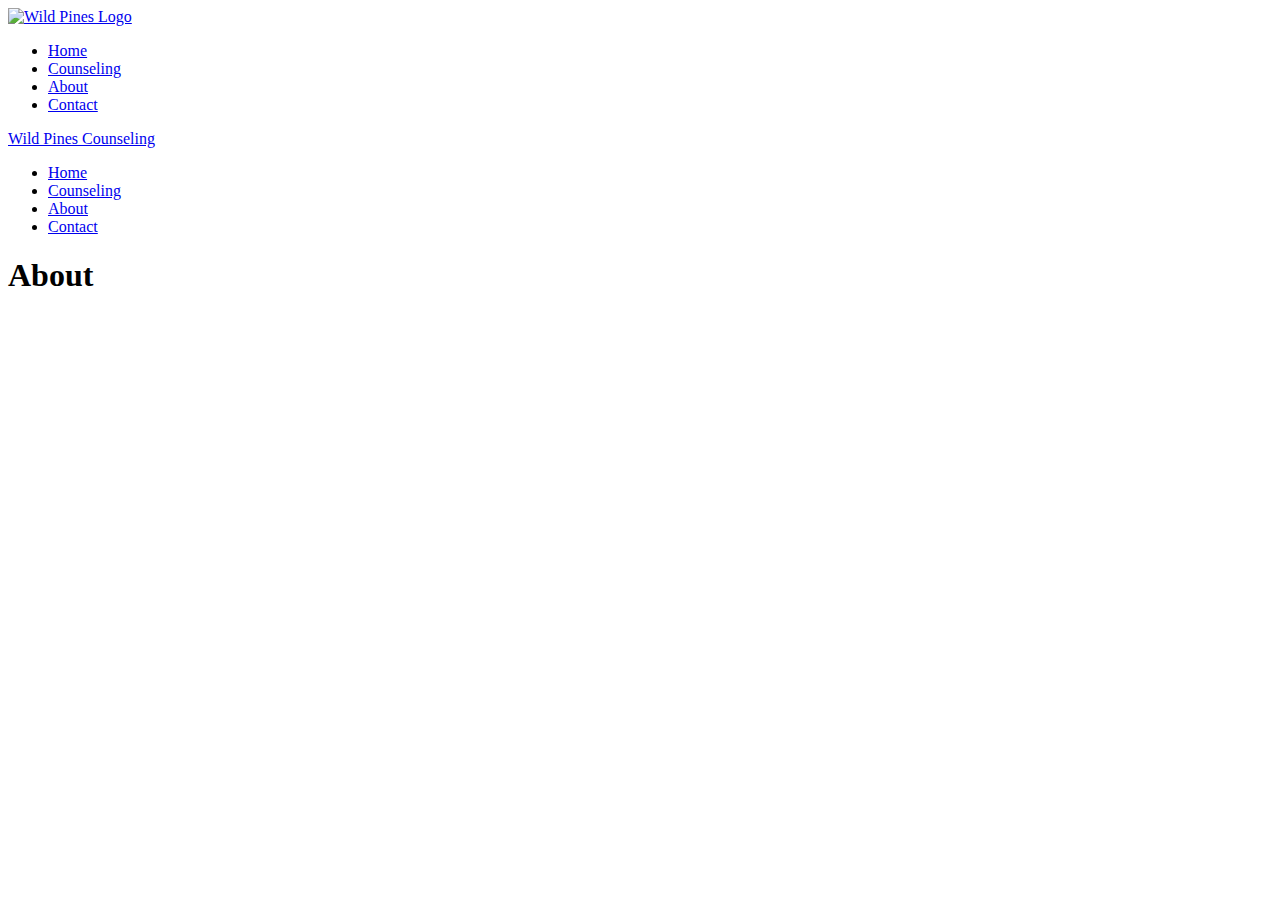
==== output/about.html @ 30a31204 "First commit" ====
<!DOCTYPE html>
<html lang="en">
	<head>
		<meta charset="utf-8">
		<meta http-equiv="X-UA-Compatible" content="IE=edge" >
		<meta name="viewport" content="width=device-width, initial-scale=1.0">
		<meta name="description" content="">
		<meta name="author" content="">

		<!-- Le web fonts -->
		<link href='http://fonts.googleapis.com/css?family=Merriweather:300,700|Oxygen' rel='stylesheet' type='text/css'>

		
		<!-- Le styles -->
		<link href="/css/bootstrap.css" rel="stylesheet">
		<link href="/css/responsive.css" rel="stylesheet">
		
		
		<!-- Le HTML5 shim, for IE6-8 support of HTML5 elements -->
		<!--[if lt IE 9]>
		  <script src="http://html5shim.googlecode.com/svn/trunk/html5-ck.js"></script>
		<![endif]-->
		
		<!-- Le favicon -->
		<link rel="shortcut icon" href="/img/ico/favicon.ico">
		
		
		<title>Wild Pines Counseling | About</title>
	</head>
	
	<body>
		<div id="wrapper">
			<div id="header-desktop" class="clearfix hidden-phone container-fluid">
					<span id="brand">
						<a href="/" title="Wild Pines Home">
				    		<span class="logo"><img src="/img/fake-logo.png" alt="Wild Pines Logo"></span>
						</a>
					</span>
	
					<ul id="nav-main" class="nav nav-pills nav-links pull-right">
				        <li>
				        	<a href="/index.html">Home</a>
				        </li>
				        <li>
				        	<a href="/counseling.html">Counseling</a>
				        </li>
				        <li class="active">
				        	<a href="/about.html">About</a>
				        </li>
				        <li>
				        	<a href="/contact.html">Contact</a>
				        </li>
					</ul>	   
			</div><!--/ #header-desktop -->

			<div id="header-mobile" class="clearfix visible-phone">
				<div id="brand">
					<a href="/" title="Wild Pines Home">
			    		<span class="logo">Wild Pines Counseling</span>
					</a>
				</div>
				<ul class="nav nav-pills nav-links">
			        <li>
			        	<a href="/index.html">Home</a>
			        </li>
			        <li>
			        	<a href="/counseling.html">Counseling</a>
			        </li>
			        <li class="active">
			        	<a href="/about.html">About</a>
			        </li>
			        <li>
			        	<a href="/contact.html">Contact</a>
			        </li>
				</ul>	 
			</div><!--/ #header-mobile -->



			
			<div id="main">
			
<div class="container-fluid">
	<h1>About</h1>
</div> <!-- /container -->

			</div> <!--/ #main -->
			
			
			<div id="footer">
			    <p></p>
			</div>
		</div> <!--/ #wrapper -->
		
		<!-- Le javascript
		================================================== -->
		<!-- Placed at the end of the document so the pages load faster -->
		<script src="/js/scripts-ck.js"></script>
		
		
	</body>
</html>
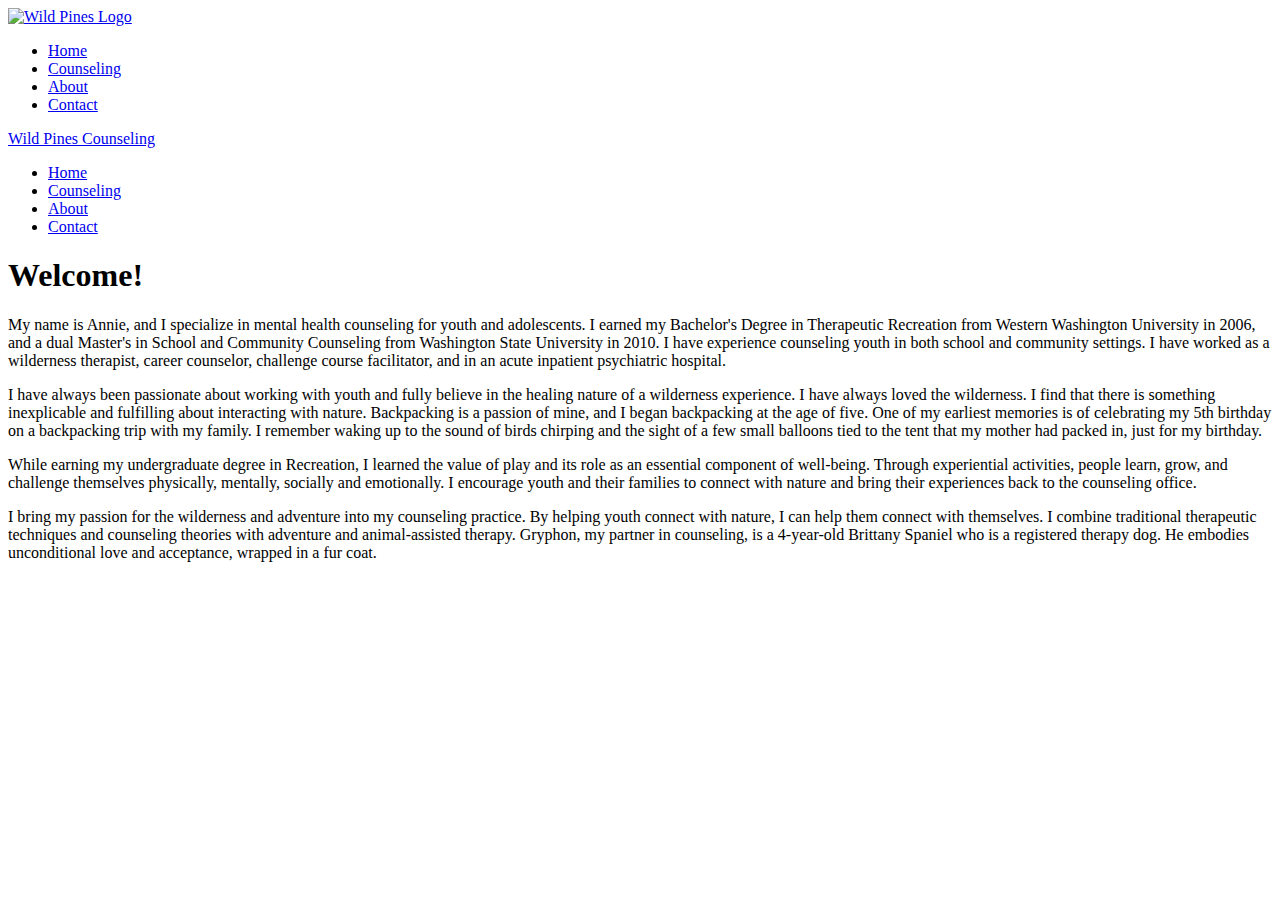
==== commit ae3cf04a: "Added content, some styling updates" ====
--- a/output/about.html
+++ b/output/about.html
@@ -81,7 +81,11 @@
 			<div id="main">
 			
 <div class="container-fluid">
-	<h1>About</h1>
+	<h1>Welcome!</h1>
+	<p>My name is Annie, and I specialize in mental health counseling for youth and adolescents. I earned my Bachelor's Degree in Therapeutic Recreation from Western Washington University in 2006, and a dual Master's in School and Community Counseling from Washington State University in 2010. I have experience counseling youth in both school and community settings. I have worked as a wilderness therapist, career counselor, challenge course facilitator, and in an acute inpatient psychiatric hospital.</p>
+	<p>I have always been passionate about working with youth and fully believe in the healing nature of a wilderness experience.  I have always loved the wilderness.  I find that there is something inexplicable and fulfilling about interacting with nature.  Backpacking is a passion of mine, and I began backpacking at the age of five.  One of my earliest memories is of celebrating my 5th birthday on a backpacking trip with my family.  I remember waking up to the sound of birds chirping and the sight of a few small balloons tied to the tent that my mother had packed in, just for my birthday.</p>
+	<p>While earning my undergraduate degree in Recreation, I learned the value of play and its role as an essential component of well-being.  Through experiential activities, people learn, grow, and challenge themselves physically, mentally, socially and emotionally.  I encourage youth and their families to connect with nature and bring their experiences back to the counseling office.</p>
+	<p>I bring my passion for the wilderness and adventure into my counseling practice.  By helping youth connect with nature, I can help them connect with themselves.  I combine traditional therapeutic techniques and counseling theories with adventure and animal-assisted therapy.  Gryphon, my partner in counseling, is a 4-year-old Brittany Spaniel who is a registered therapy dog.  He embodies unconditional love and acceptance, wrapped in a fur coat.</p>
 </div> <!-- /container -->
 
 			</div> <!--/ #main -->
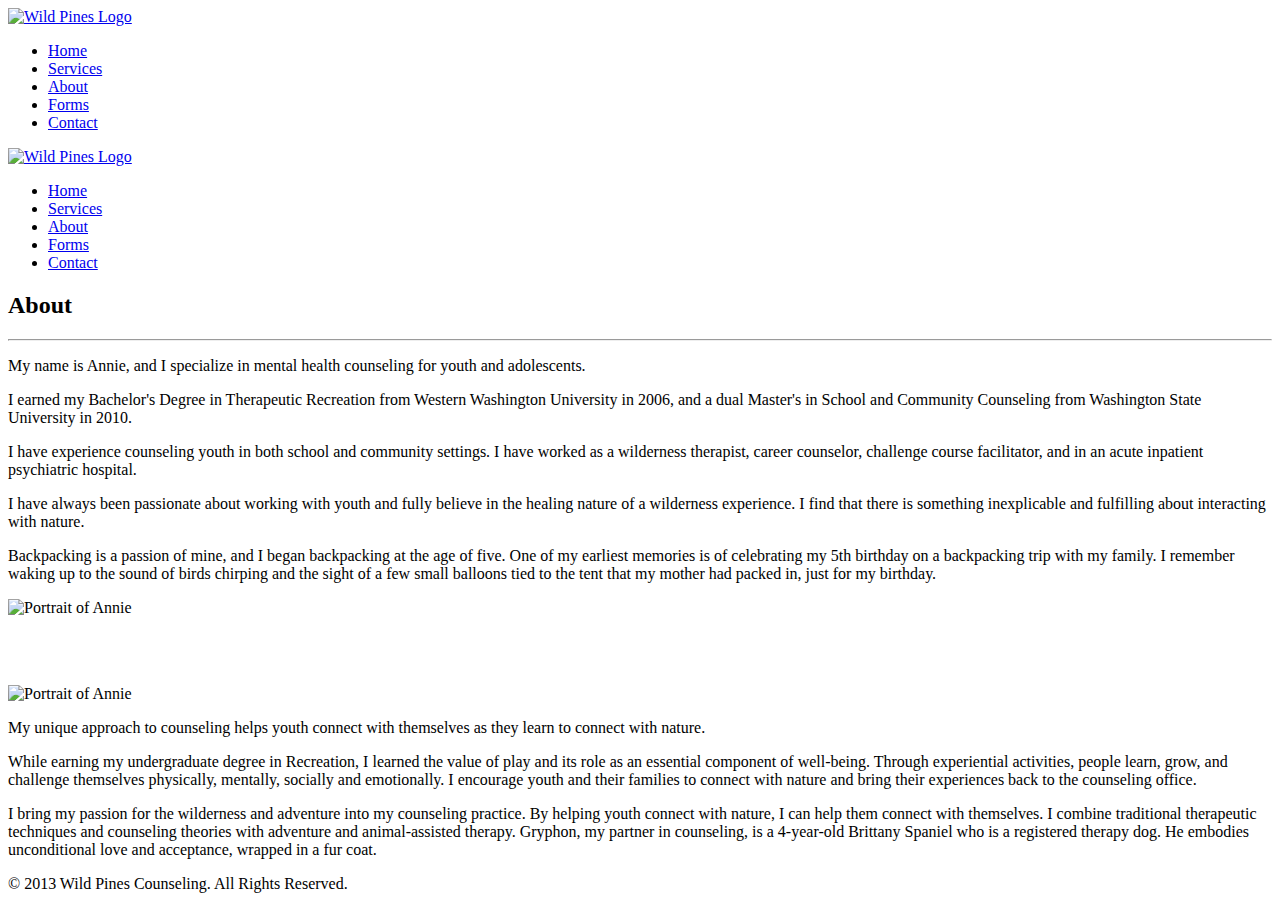
==== commit 1cf51c4f: "First commit" ====
--- a/output/about.html
+++ b/output/about.html
@@ -38,68 +38,135 @@
 					</span>
 	
 					<ul id="nav-main" class="nav nav-pills nav-links pull-right">
+				    
+				      
 				        <li>
 				        	<a href="/index.html">Home</a>
 				        </li>
+				      
+				    
+				      
 				        <li>
-				        	<a href="/counseling.html">Counseling</a>
+				        	<a href="/services.html">Services</a>
 				        </li>
+				      
+				    
+				      
 				        <li class="active">
 				        	<a href="/about.html">About</a>
 				        </li>
+				      
+				    
+				      
+				        <li>
+				        	<a href="/forms.html">Forms</a>
+				        </li>
+				      
+				    
+				      
 				        <li>
 				        	<a href="/contact.html">Contact</a>
 				        </li>
+				      
+				    
 					</ul>	   
 			</div><!--/ #header-desktop -->
 
 			<div id="header-mobile" class="clearfix visible-phone">
 				<div id="brand">
 					<a href="/" title="Wild Pines Home">
-			    		<span class="logo">Wild Pines Counseling</span>
+			    		<span class="logo centered">
+							<img src="/img/fake-logo-mobile.png" alt="Wild Pines Logo">
+			    		</span>
 					</a>
 				</div>
 				<ul class="nav nav-pills nav-links">
+			    
+			      
 			        <li>
 			        	<a href="/index.html">Home</a>
-			        </li>
+			        </li>	      
+			    
+			      
 			        <li>
-			        	<a href="/counseling.html">Counseling</a>
-			        </li>
+			        	<a href="/services.html">Services</a>
+			        </li>	      
+			    
+			      
 			        <li class="active">
 			        	<a href="/about.html">About</a>
 			        </li>
+			      
+			    
+			      
+			        <li>
+			        	<a href="/forms.html">Forms</a>
+			        </li>	      
+			    
+			      
 			        <li>
 			        	<a href="/contact.html">Contact</a>
-			        </li>
+			        </li>	      
+			    
 				</ul>	 
 			</div><!--/ #header-mobile -->
 
-
-
-			
 			<div id="main">
 			
 <div class="container-fluid">
-	<h1>Welcome!</h1>
-	<p>My name is Annie, and I specialize in mental health counseling for youth and adolescents. I earned my Bachelor's Degree in Therapeutic Recreation from Western Washington University in 2006, and a dual Master's in School and Community Counseling from Washington State University in 2010. I have experience counseling youth in both school and community settings. I have worked as a wilderness therapist, career counselor, challenge course facilitator, and in an acute inpatient psychiatric hospital.</p>
-	<p>I have always been passionate about working with youth and fully believe in the healing nature of a wilderness experience.  I have always loved the wilderness.  I find that there is something inexplicable and fulfilling about interacting with nature.  Backpacking is a passion of mine, and I began backpacking at the age of five.  One of my earliest memories is of celebrating my 5th birthday on a backpacking trip with my family.  I remember waking up to the sound of birds chirping and the sight of a few small balloons tied to the tent that my mother had packed in, just for my birthday.</p>
-	<p>While earning my undergraduate degree in Recreation, I learned the value of play and its role as an essential component of well-being.  Through experiential activities, people learn, grow, and challenge themselves physically, mentally, socially and emotionally.  I encourage youth and their families to connect with nature and bring their experiences back to the counseling office.</p>
-	<p>I bring my passion for the wilderness and adventure into my counseling practice.  By helping youth connect with nature, I can help them connect with themselves.  I combine traditional therapeutic techniques and counseling theories with adventure and animal-assisted therapy.  Gryphon, my partner in counseling, is a 4-year-old Brittany Spaniel who is a registered therapy dog.  He embodies unconditional love and acceptance, wrapped in a fur coat.</p>
+    <div id="page-title" class="row-fluid">
+        
+        <h2>About</h2>
+        <hr>
+    </div>
+    <div class="row-fluid">
+    <div class="span8">
+        <p class="lead">My name is Annie, and I specialize in mental health counseling for youth and adolescents.</p>
+        <div class="row-fluid">
+            <div class="span6">
+                <p>I earned my Bachelor's Degree in Therapeutic Recreation from Western Washington University in 2006, and a dual Master's in School and Community Counseling from Washington State University in 2010.</p>
+                <p>I have experience counseling youth in both school and community settings. I have worked as a wilderness therapist, career counselor, challenge course facilitator, and in an acute inpatient psychiatric hospital.</p>
+            </div>
+            <div class="span6">            
+                <p>I have always been passionate about working with youth and fully believe in the healing nature of a wilderness experience.  I find that there is something inexplicable and fulfilling about interacting with nature.</p>
+                <p>Backpacking is a passion of mine, and I began backpacking at the age of five.  One of my earliest memories is of celebrating my 5th birthday on a backpacking trip with my family.  I remember waking up to the sound of birds chirping and the sight of a few small balloons tied to the tent that my mother had packed in, just for my birthday.</p>
+            </div>
+        </div>
+    </div>    
+    <img class="span4 img-shadow" src="/img/annie.jpg" alt="Portrait of Annie">    
+</div>
+
+<p><br>
+<br>
+<div class="row-fluid">
+    <img class="span4 img-shadow" src="/img/gryphon.jpg" alt="Portrait of Annie">
+    <div class="span8">
+        <p class="lead">My unique approach to counseling helps youth connect with themselves as they learn to connect with nature.</p>
+        <div class="row-fluid">
+            <div class="span6">
+                <p>While earning my undergraduate degree in Recreation, I learned the value of play and its role as an essential component of well-being. Through experiential activities, people learn, grow, and challenge themselves physically, mentally, socially and emotionally.  I encourage youth and their families to connect with nature and bring their experiences back to the counseling office.</p>
+            </div>
+            <div class="span6">
+                <p>I bring my passion for the wilderness and adventure into my counseling practice.  By helping youth connect with nature, I can help them connect with themselves.  I combine traditional therapeutic techniques and counseling theories with adventure and animal-assisted therapy.  Gryphon, my partner in counseling, is a 4-year-old Brittany Spaniel who is a registered therapy dog.  He embodies unconditional love and acceptance, wrapped in a fur coat.</p>
+            </div>
+        </div>
+    </div>
+</div></p>
 </div> <!-- /container -->
 
 			</div> <!--/ #main -->
 			
 			
 			<div id="footer">
-			    <p></p>
+			    <p>&copy; 2013 Wild Pines Counseling.  All Rights Reserved.</p>
 			</div>
 		</div> <!--/ #wrapper -->
 		
 		<!-- Le javascript
 		================================================== -->
 		<!-- Placed at the end of the document so the pages load faster -->
-		<script src="/js/scripts-ck.js"></script>
+		<script src="//ajax.googleapis.com/ajax/libs/jquery/1.9.0/jquery.min.js"></script>
+		<script src="/js/bootstrap.min.js"></script>
 		
 		
 	</body>
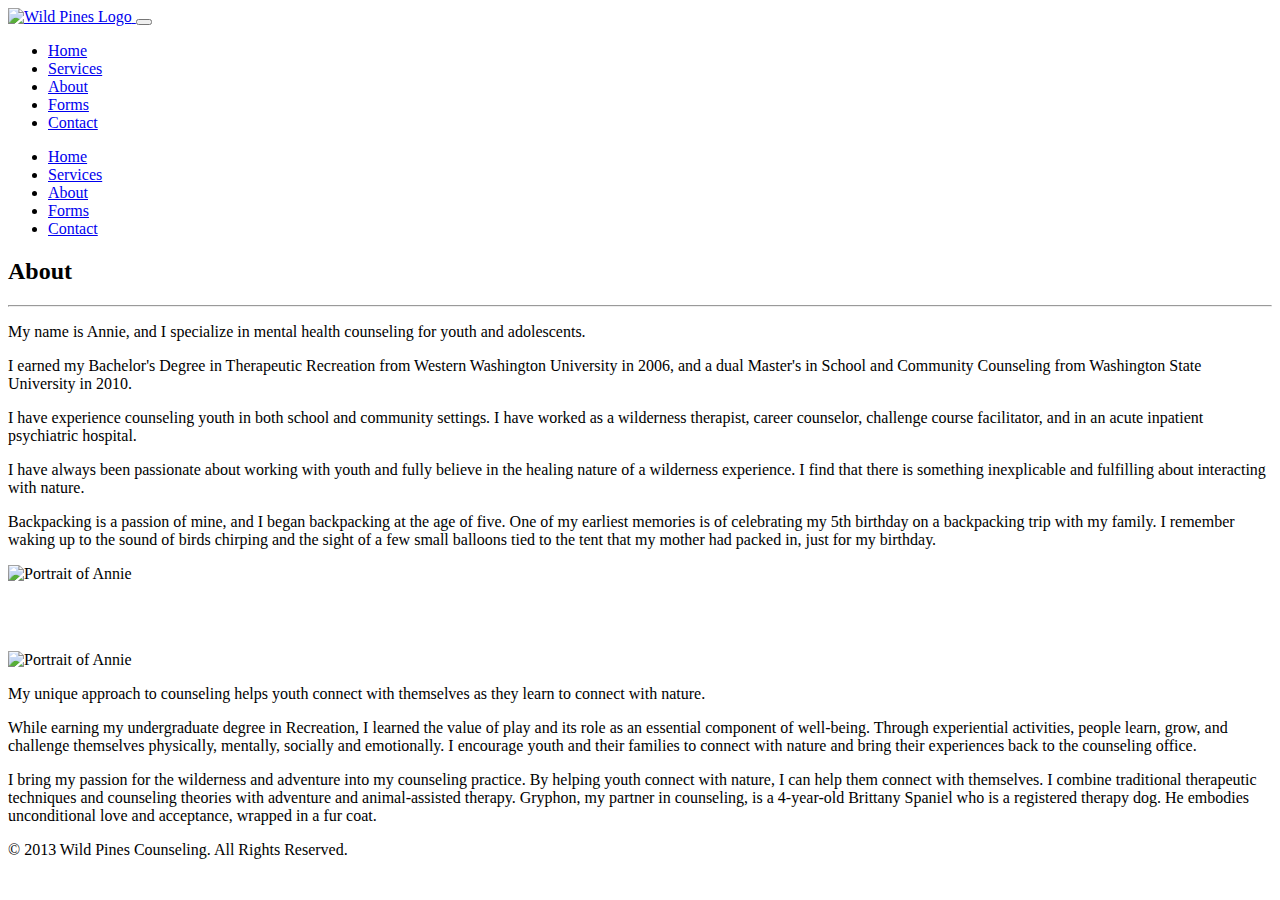
==== commit 3e33a006: "Added collapsable navigation for mobile view, updated bootstrap.min.js to include collapse plugin" ====
--- a/output/about.html
+++ b/output/about.html
@@ -30,14 +30,20 @@
 	
 	<body>
 		<div id="wrapper">
-			<div id="header-desktop" class="clearfix hidden-phone container-fluid">
-					<span id="brand">
-						<a href="/" title="Wild Pines Home">
-				    		<span class="logo"><img src="/img/fake-logo.png" alt="Wild Pines Logo"></span>
-						</a>
-					</span>
-	
-					<ul id="nav-main" class="nav nav-pills nav-links pull-right">
+			<div id="header" class="clearfix container-fluid">
+				<span id="brand">
+					<a href="/" title="Wild Pines Home">
+			    		<span class="logo"><img src="/img/fake-logo.png" alt="Wild Pines Logo"></span>
+					</a>
+				</span>
+				<button type="button" id="nav-toggle" class="btn btn-primary btn-navbar hidden-desktop pull-right" data-toggle="collapse" data-target=".nav-collapse">
+					<span class="icon-bar"></span>
+					<span class="icon-bar"></span>
+					<span class="icon-bar"></span>
+				</button>	
+				<!-- Large screen navigation -->				
+				<div id="nav-desktop" class="visible-desktop pull-right">
+					<ul id="nav-main" class="nav nav-pills nav-links">
 				    
 				      
 				        <li>
@@ -69,53 +75,50 @@
 				        </li>
 				      
 				    
-					</ul>	   
-			</div><!--/ #header-desktop -->
-
-			<div id="header-mobile" class="clearfix visible-phone">
-				<div id="brand">
-					<a href="/" title="Wild Pines Home">
-			    		<span class="logo centered">
-							<img src="/img/fake-logo-mobile.png" alt="Wild Pines Logo">
-			    		</span>
-					</a>
-				</div>
-				<ul class="nav nav-pills nav-links">
-			    
-			      
-			        <li>
-			        	<a href="/index.html">Home</a>
-			        </li>	      
-			    
-			      
-			        <li>
-			        	<a href="/services.html">Services</a>
-			        </li>	      
-			    
-			      
-			        <li class="active">
-			        	<a href="/about.html">About</a>
-			        </li>
-			      
-			    
-			      
-			        <li>
-			        	<a href="/forms.html">Forms</a>
-			        </li>	      
-			    
-			      
-			        <li>
-			        	<a href="/contact.html">Contact</a>
-			        </li>	      
-			    
-				</ul>	 
-			</div><!--/ #header-mobile -->
+					</ul>	
+				</div>   
+				<!-- Mobile and Tablet navigation -->
+				<div id="nav-mobile" class="hidden-desktop nav-collapse collapse">
+					<ul id="nav-main" class="nav nav-pills nav-links well">
+				    
+				      
+				        <li>
+				        	<a href="/index.html">Home</a>
+				        </li>
+				      
+				    
+				      
+				        <li>
+				        	<a href="/services.html">Services</a>
+				        </li>
+				      
+				    
+				      
+				        <li class="active">
+				        	<a href="/about.html">About</a>
+				        </li>
+				      
+				    
+				      
+				        <li>
+				        	<a href="/forms.html">Forms</a>
+				        </li>
+				      
+				    
+				      
+				        <li>
+				        	<a href="/contact.html">Contact</a>
+				        </li>
+				      
+				    
+					</ul>	
+				</div>   
+			</div><!--/ #header -->
 
 			<div id="main">
 			
 <div class="container-fluid">
     <div id="page-title" class="row-fluid">
-        
         <h2>About</h2>
         <hr>
     </div>
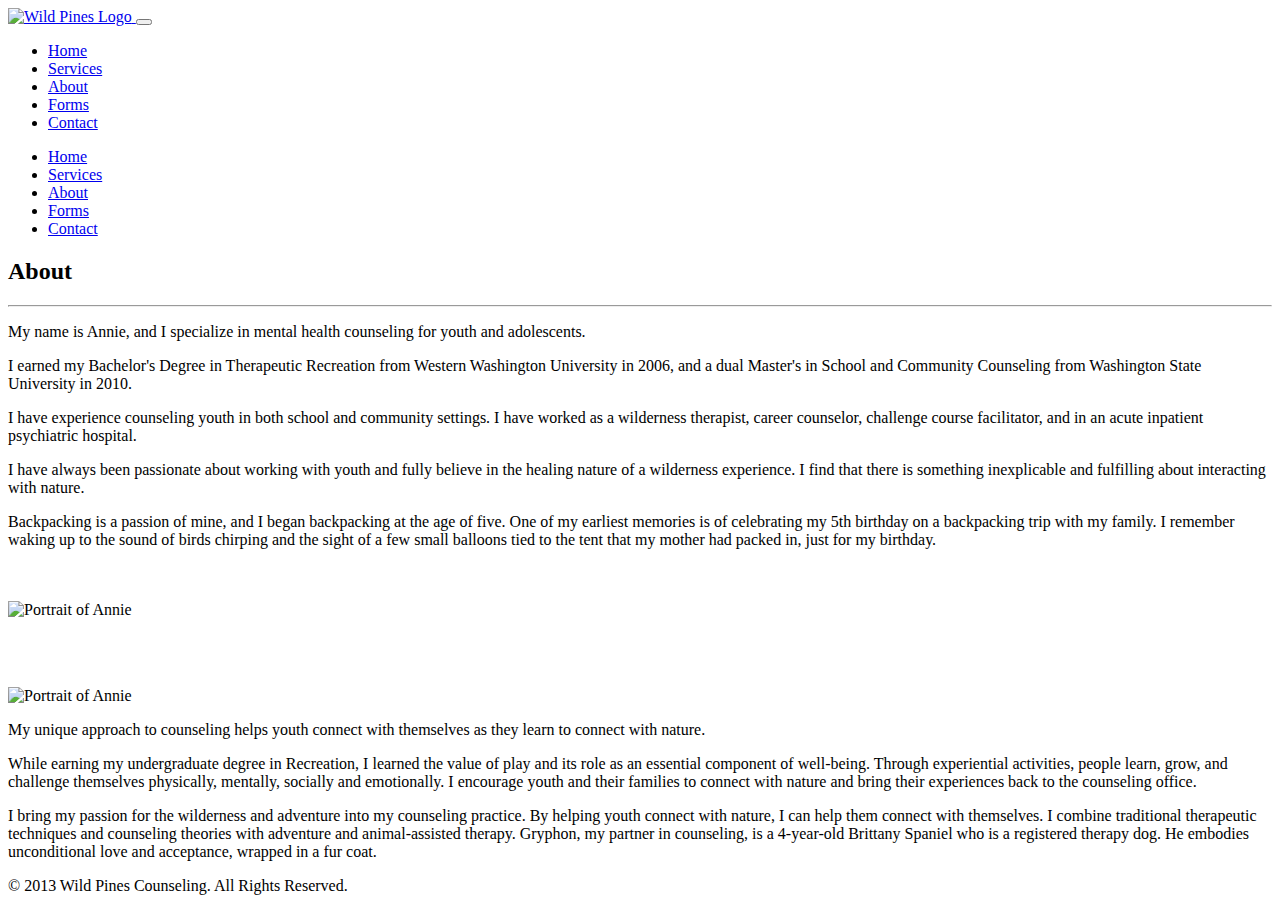
==== commit 8ab7653d: "Added pictures to services and contact pages, added dynamic content for contact info (avoid spam bot" ====
--- a/output/about.html
+++ b/output/about.html
@@ -4,18 +4,17 @@
 		<meta charset="utf-8">
 		<meta http-equiv="X-UA-Compatible" content="IE=edge" >
 		<meta name="viewport" content="width=device-width, initial-scale=1.0">
-		<meta name="description" content="">
-		<meta name="author" content="">
+		<meta name="description" content="Wild Pines Counseling is the practice of Annie Flansburg-Spiess, a Seattle-based counselor who specializes in adventure-based and animal-assisted therapy for adolescents.  Annie also offers services for custody supervised visitation and custody case management.">
+		<meta name="keywords" content="youth, counseling, at-risk, youth, adolsecent, psychology, custody case management, seattle, wilderness therapy, animal-assisted therapy">
+		<meta name="author" content="Annie Flansburg-Spiess">
 
 		<!-- Le web fonts -->
 		<link href='http://fonts.googleapis.com/css?family=Merriweather:300,700|Oxygen' rel='stylesheet' type='text/css'>
 
-		
 		<!-- Le styles -->
 		<link href="/css/bootstrap.css" rel="stylesheet">
 		<link href="/css/responsive.css" rel="stylesheet">
-		
-		
+				
 		<!-- Le HTML5 shim, for IE6-8 support of HTML5 elements -->
 		<!--[if lt IE 9]>
 		  <script src="http://html5shim.googlecode.com/svn/trunk/html5-ck.js"></script>
@@ -133,6 +132,8 @@
             <div class="span6">            
                 <p>I have always been passionate about working with youth and fully believe in the healing nature of a wilderness experience.  I find that there is something inexplicable and fulfilling about interacting with nature.</p>
                 <p>Backpacking is a passion of mine, and I began backpacking at the age of five.  One of my earliest memories is of celebrating my 5th birthday on a backpacking trip with my family.  I remember waking up to the sound of birds chirping and the sight of a few small balloons tied to the tent that my mother had packed in, just for my birthday.</p>
+                <br>
+                <br>
             </div>
         </div>
     </div>    
@@ -142,7 +143,7 @@
 <p><br>
 <br>
 <div class="row-fluid">
-    <img class="span4 img-shadow" src="/img/gryphon.jpg" alt="Portrait of Annie">
+    <img class="span4 img-shadow hidden-phone" src="/img/gryphon.jpg" alt="Portrait of Annie">
     <div class="span8">
         <p class="lead">My unique approach to counseling helps youth connect with themselves as they learn to connect with nature.</p>
         <div class="row-fluid">
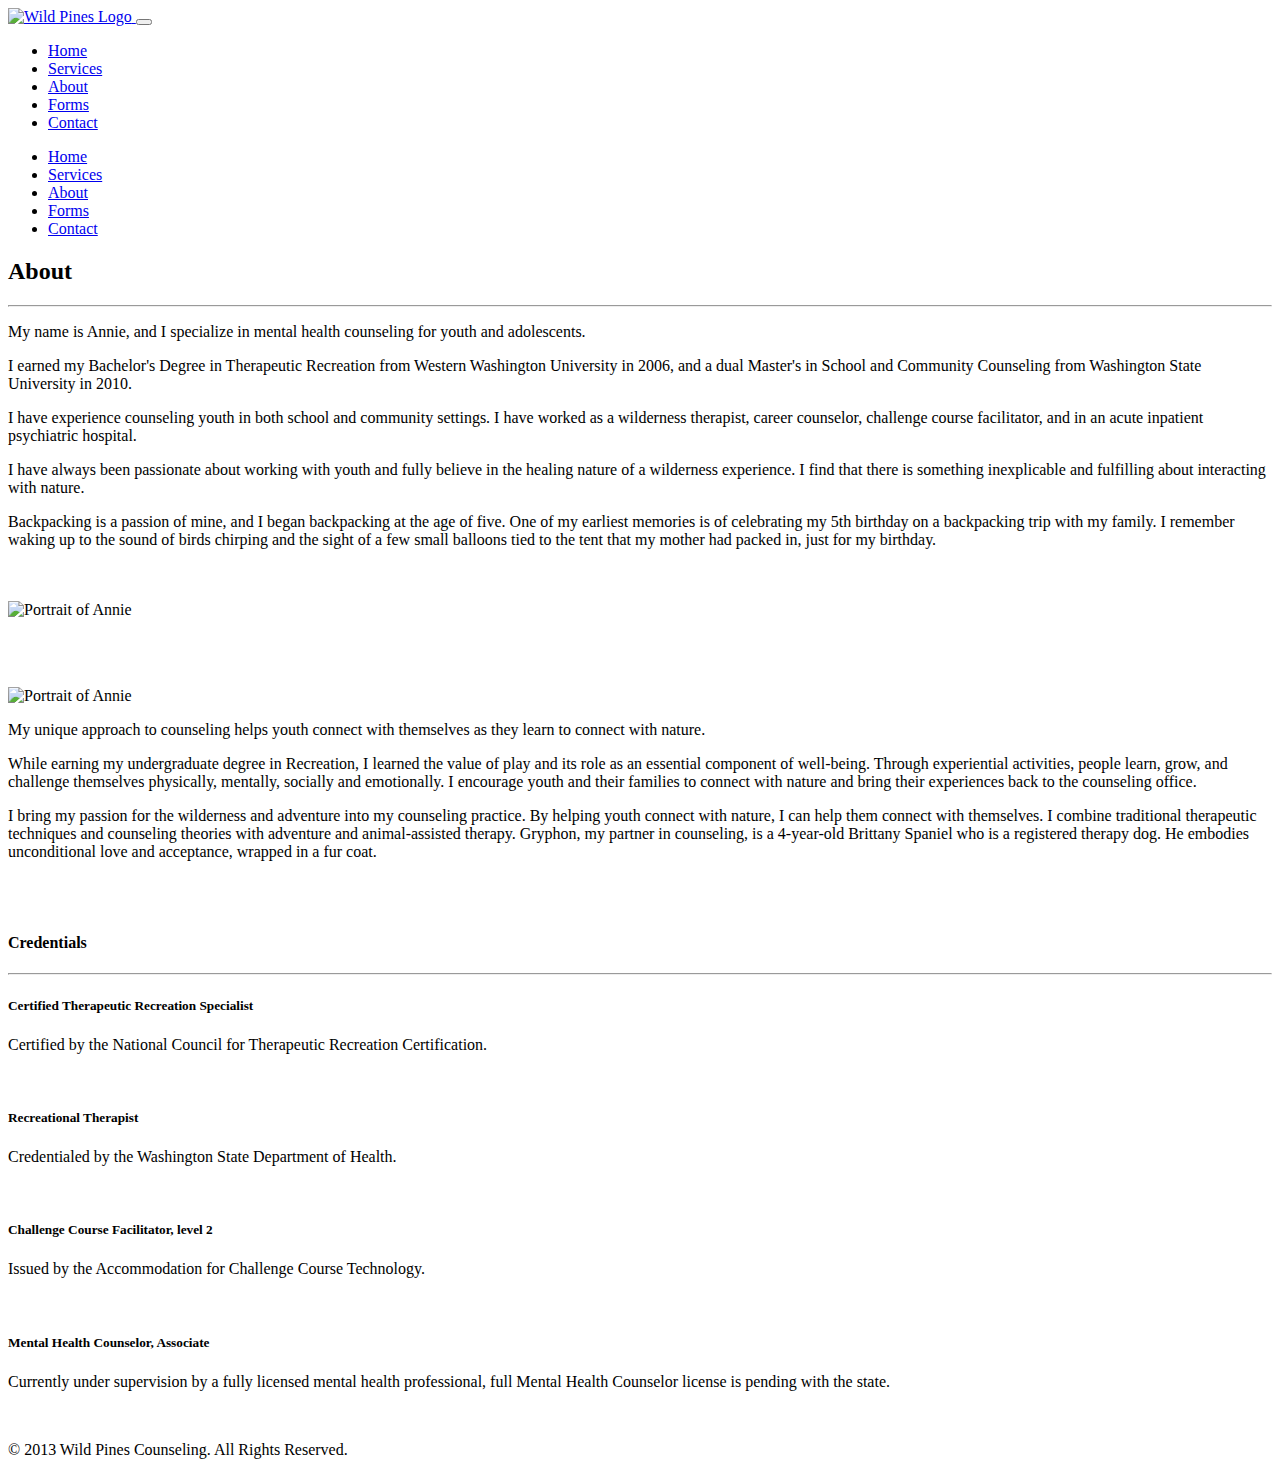
==== commit f09dbaec: "Changed text for forms section on the homepage, added credentials to the About page" ====
--- a/output/about.html
+++ b/output/about.html
@@ -155,6 +155,28 @@
             </div>
         </div>
     </div>
+</div>
+<br>
+<br>
+<h4>Credentials</h4>
+<hr> 
+<div class="row-fluid">
+    <div class="span6">
+        <h5>Certified Therapeutic Recreation Specialist</h5>
+        <p>Certified by the National Council for Therapeutic Recreation Certification.</p>
+        <br>
+        <h5>Recreational Therapist</h5>
+        <p>Credentialed by the Washington State Department of Health.</p>
+        <br>
+    </div>
+    <div class="span6">
+        <h5>Challenge Course Facilitator, level 2</h5>
+        <p>Issued by the Accommodation for Challenge Course Technology.</p>
+        <br>
+        <h5>Mental Health Counselor, Associate</h5>
+        <p>Currently under supervision by a fully licensed mental health professional, full Mental Health Counselor license is pending with the state.</p>
+        <br>
+    </div>
 </div></p>
 </div> <!-- /container -->
 
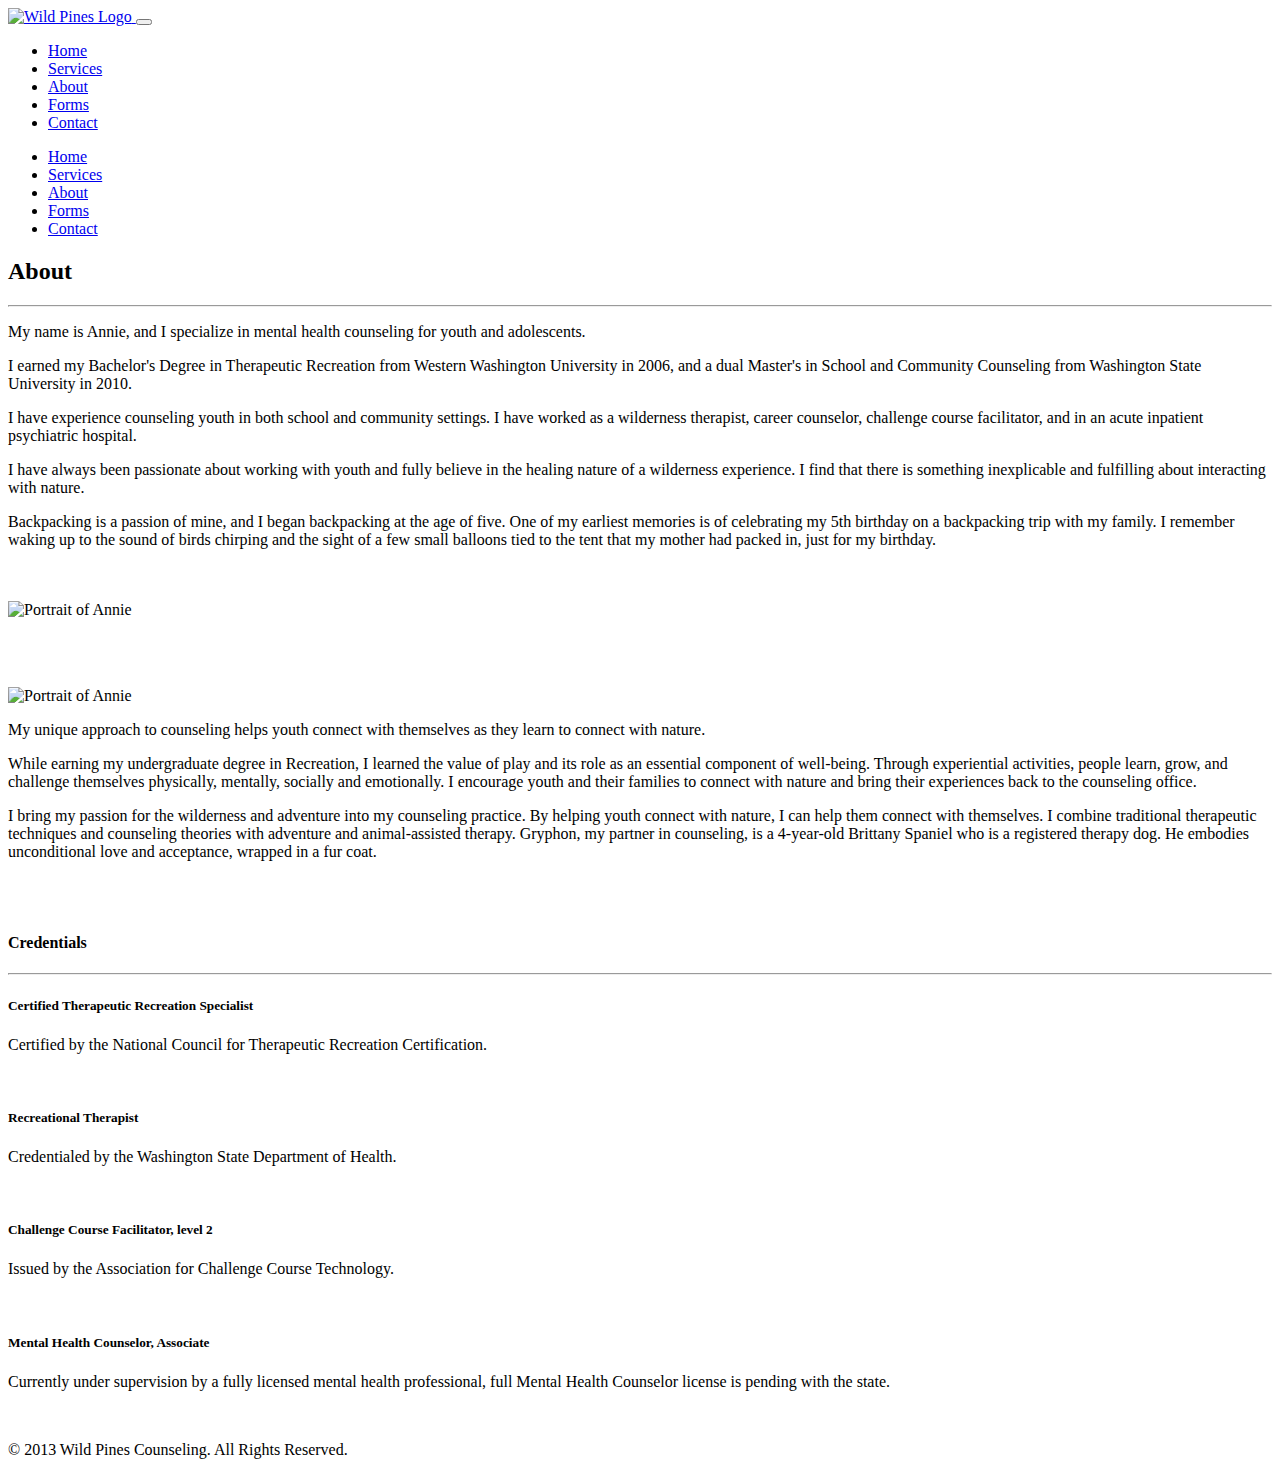
==== commit 3e86e517: "Changed text for forms section on the homepage, added credentials to the About page" ====
--- a/output/about.html
+++ b/output/about.html
@@ -171,7 +171,7 @@
     </div>
     <div class="span6">
         <h5>Challenge Course Facilitator, level 2</h5>
-        <p>Issued by the Accommodation for Challenge Course Technology.</p>
+        <p>Issued by the Association for Challenge Course Technology.</p>
         <br>
         <h5>Mental Health Counselor, Associate</h5>
         <p>Currently under supervision by a fully licensed mental health professional, full Mental Health Counselor license is pending with the state.</p>
